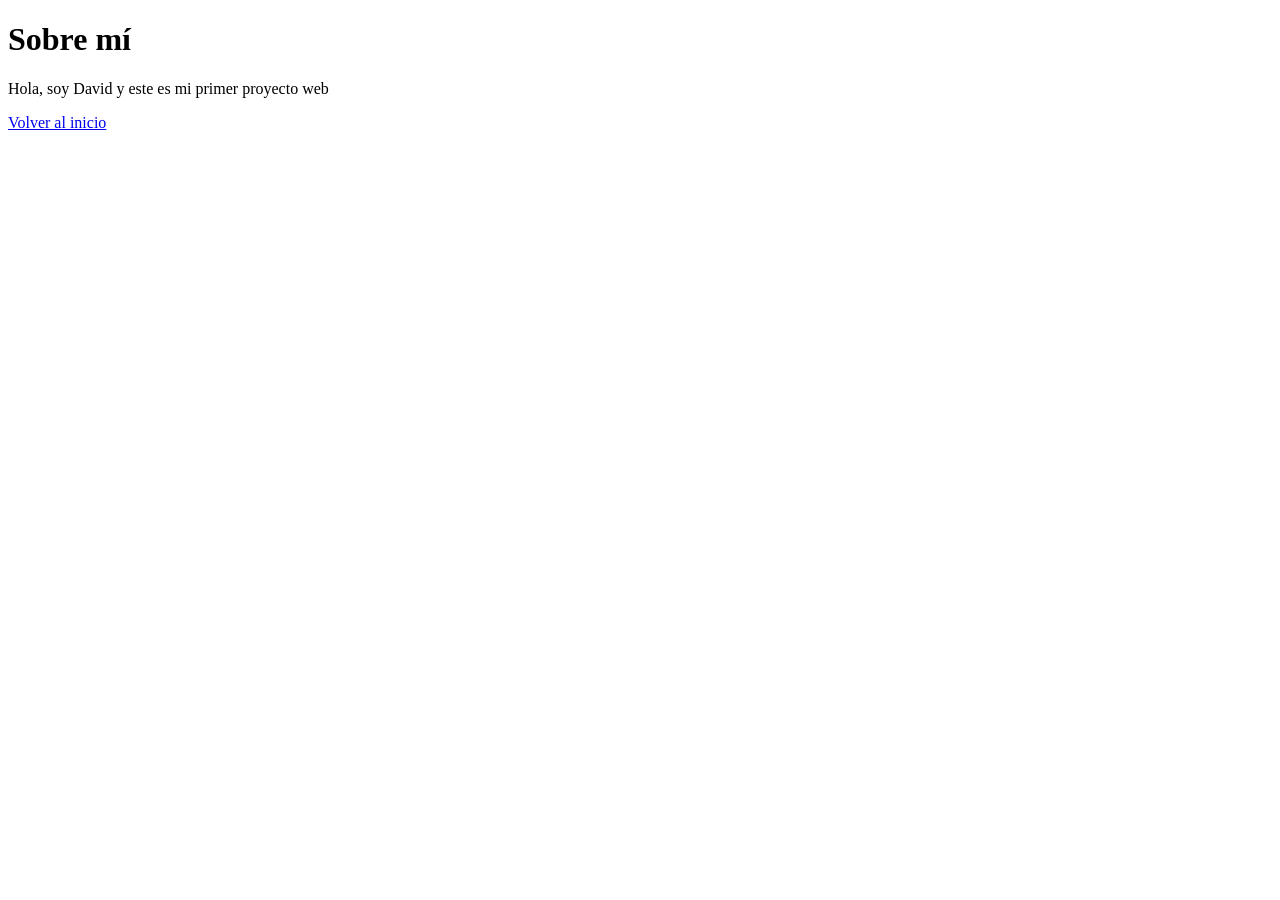
==== sobre-mi.html @ 2e0a6243 "Agregue segunda pagina y estilos" ====
<!DOCTYPE html>
<html lang="en">
<head>
    <meta charset="UTF-8">
    <meta name="viewport" content="width=device-width, initial-scale=1.0">
    <title>Sobre mí</title>
</head>
<body>
    <h1>Sobre mí</h1>
    <p>Hola, soy David y este es mi primer proyecto web</p>
   <a href="index.html" class="volver">Volver al inicio</a>
</body>
</html>
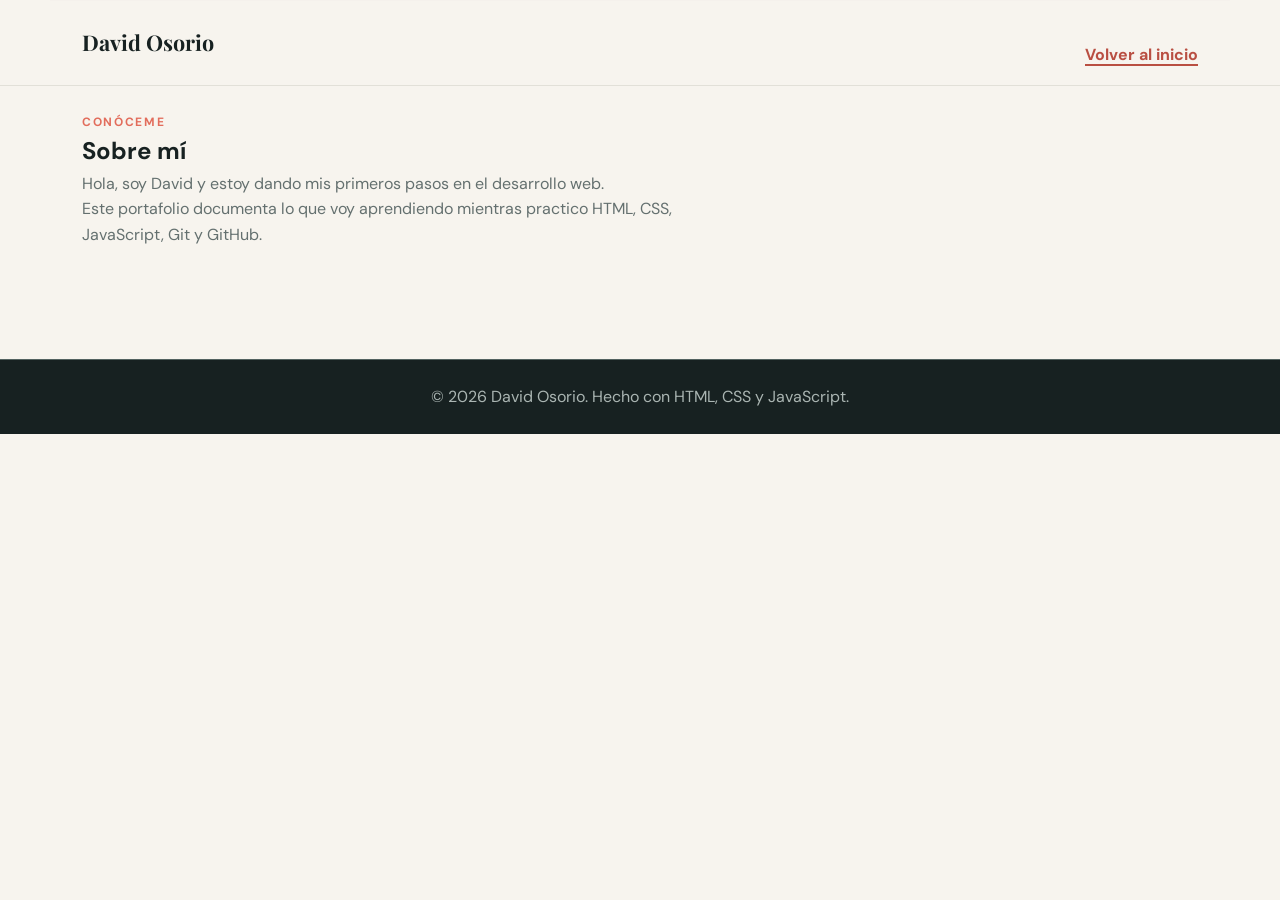
==== commit e3f2906f: "Rediseñe la estructura y estilos de la página sobre mí Actualicé el archivo sobre-mi.html para inclu" ====
--- a/sobre-mi.html
+++ b/sobre-mi.html
@@ -1,13 +1,30 @@
 <!DOCTYPE html>
-<html lang="en">
+<html lang="es">
 <head>
     <meta charset="UTF-8">
     <meta name="viewport" content="width=device-width, initial-scale=1.0">
-    <title>Sobre mí</title>
+    <title>Sobre mí | David Osorio</title>
+    <link rel="stylesheet" href="style.css">
 </head>
 <body>
-    <h1>Sobre mí</h1>
-    <p>Hola, soy David y este es mi primer proyecto web</p>
-   <a href="index.html" class="volver">Volver al inicio</a>
+    <header class="site-header">
+        <nav class="navbar" aria-label="Navegación principal">
+            <a class="logo" href="index.html">David Osorio</a>
+            <a class="text-link" href="index.html">Volver al inicio</a>
+        </nav>
+    </header>
+
+    <main>
+        <section class="content-section about-page">
+            <p class="eyebrow">Conóceme</p>
+            <h1>Sobre mí</h1>
+            <p>Hola, soy David y estoy dando mis primeros pasos en el desarrollo web.</p>
+            <p>Este portafolio documenta lo que voy aprendiendo mientras practico HTML, CSS, JavaScript, Git y GitHub.</p>
+        </section>
+    </main>
+
+    <footer>
+        <p>&copy; 2026 David Osorio. Hecho con HTML, CSS y JavaScript.</p>
+    </footer>
 </body>
 </html>
--- a/style.css
+++ b/style.css
@@ -0,0 +1,239 @@
+@import url('https://fonts.googleapis.com/css2?family=DM+Sans:wght@400;500;700&family=Playfair+Display:wght@600;700&display=swap');
+
+:root {
+    --ink: #172121;
+    --muted: #64706f;
+    --paper: #f7f4ee;
+    --surface: #ffffff;
+    --accent: #e26d5c;
+    --accent-dark: #b94f42;
+    --line: #dedbd3;
+}
+
+* {
+    box-sizing: border-box;
+    margin: 0;
+    padding: 0;
+}
+
+html {
+    scroll-behavior: smooth;
+}
+
+body {
+    background: var(--paper);
+    color: var(--ink);
+    font-family: 'DM Sans', sans-serif;
+    line-height: 1.6;
+}
+
+a {
+    color: inherit;
+}
+
+.site-header {
+    background: rgba(247, 244, 238, 0.92);
+    border-bottom: 1px solid rgba(222, 219, 211, 0.8);
+    position: fixed;
+    top: 0;
+    width: 100%;
+    z-index: 10;
+}
+
+.navbar {
+    align-items: center;
+    display: flex;
+    justify-content: space-between;
+    margin: 0 auto;
+    max-width: 1180px;
+    padding: 1.1rem 2rem;
+}
+
+.logo {
+    color: var(--ink);
+    font-family: 'Playfair Display', serif;
+    font-size: 1.35rem;
+    font-weight: 700;
+    text-decoration: none;
+}
+
+.nav-links {
+    display: flex;
+    gap: 1.5rem;
+    list-style: none;
+}
+
+.nav-links a {
+    color: var(--muted);
+    font-size: 0.9rem;
+    text-decoration: none;
+    transition: color 180ms ease;
+}
+
+.nav-links a:hover,
+.nav-links a:focus-visible {
+    color: var(--accent-dark);
+}
+
+.hero-section {
+    align-items: center;
+    background: linear-gradient(105deg, rgba(23, 33, 33, 0.94), rgba(23, 33, 33, 0.58)), url('https://images.unsplash.com/photo-1517694712202-14dd9538aa97?auto=format&fit=crop&w=1800&q=85') center / cover;
+    color: var(--surface);
+    display: flex;
+    min-height: 92vh;
+    padding: 9rem 2rem 6rem;
+}
+
+.hero-content {
+    margin: 0 auto;
+    max-width: 1180px;
+    width: 100%;
+}
+
+.hero-content h1 {
+    font-family: 'Playfair Display', serif;
+    font-size: clamp(3.2rem, 8vw, 6.5rem);
+    line-height: 0.98;
+    margin: 0.8rem 0 1.5rem;
+    max-width: 720px;
+}
+
+.hero-content > p:not(.eyebrow) {
+    color: #e2e8e6;
+    font-size: clamp(1rem, 2vw, 1.25rem);
+    max-width: 560px;
+}
+
+.eyebrow {
+    color: var(--accent);
+    font-size: 0.75rem;
+    font-weight: 700;
+    letter-spacing: 0.14em;
+    text-transform: uppercase;
+}
+
+.hero-section .eyebrow {
+    color: #f4a093;
+}
+
+.btn-primary {
+    background: var(--accent);
+    color: var(--surface);
+    display: inline-block;
+    font-weight: 700;
+    margin-top: 2rem;
+    padding: 0.85rem 1.35rem;
+    text-decoration: none;
+    transition: background 180ms ease, transform 180ms ease;
+}
+
+.btn-primary:hover,
+.btn-primary:focus-visible {
+    background: var(--accent-dark);
+    transform: translateY(-2px);
+}
+
+.about-section,
+.content-section {
+    margin: 0 auto;
+    max-width: 1180px;
+    padding: 7rem 2rem;
+}
+
+.about-section h2,
+.content-section h2 {
+    font-family: 'Playfair Display', serif;
+    font-size: clamp(2.3rem, 5vw, 4rem);
+    line-height: 1.1;
+    margin: 0.6rem 0 1rem;
+}
+
+.about-section > p:not(.eyebrow),
+.content-section > p:not(.eyebrow) {
+    color: var(--muted);
+    max-width: 620px;
+}
+
+.about-section {
+    min-height: 46vh;
+}
+
+.content-section {
+    border-top: 1px solid var(--line);
+}
+
+.content-section-alt {
+    background: var(--ink);
+    color: var(--surface);
+    max-width: none;
+    padding-left: max(2rem, calc((100% - 1116px) / 2));
+    padding-right: max(2rem, calc((100% - 1116px) / 2));
+}
+
+.content-section-alt > p:not(.eyebrow) {
+    color: #c5cecb;
+}
+
+.skills-list {
+    display: flex;
+    flex-wrap: wrap;
+    gap: 0.7rem;
+    list-style: none;
+    margin-top: 2rem;
+}
+
+.skills-list li {
+    border: 1px solid #536260;
+    color: #e2e8e6;
+    padding: 0.65rem 1rem;
+}
+
+.text-link {
+    color: var(--accent-dark);
+    display: inline-block;
+    font-weight: 700;
+    margin-top: 1.5rem;
+    text-decoration-thickness: 2px;
+    text-underline-offset: 0.25rem;
+}
+
+footer {
+    background: var(--ink);
+    border-top: 1px solid #536260;
+    color: #aab5b2;
+    padding: 1.5rem 2rem;
+    text-align: center;
+}
+
+@media (max-width: 720px) {
+    .navbar {
+        align-items: flex-start;
+        flex-direction: column;
+        gap: 0.8rem;
+        padding: 1rem 1.25rem;
+    }
+
+    .nav-links {
+        flex-wrap: wrap;
+        gap: 0.45rem 1rem;
+    }
+
+    .nav-links a {
+        font-size: 0.8rem;
+    }
+
+    .hero-section {
+        min-height: 82vh;
+        padding: 11rem 1.25rem 4rem;
+    }
+
+    .about-section,
+    .content-section {
+        padding: 4.5rem 1.25rem;
+    }
+
+    .content-section-alt {
+        padding-left: 1.25rem;
+        padding-right: 1.25rem;
+    }
+}
